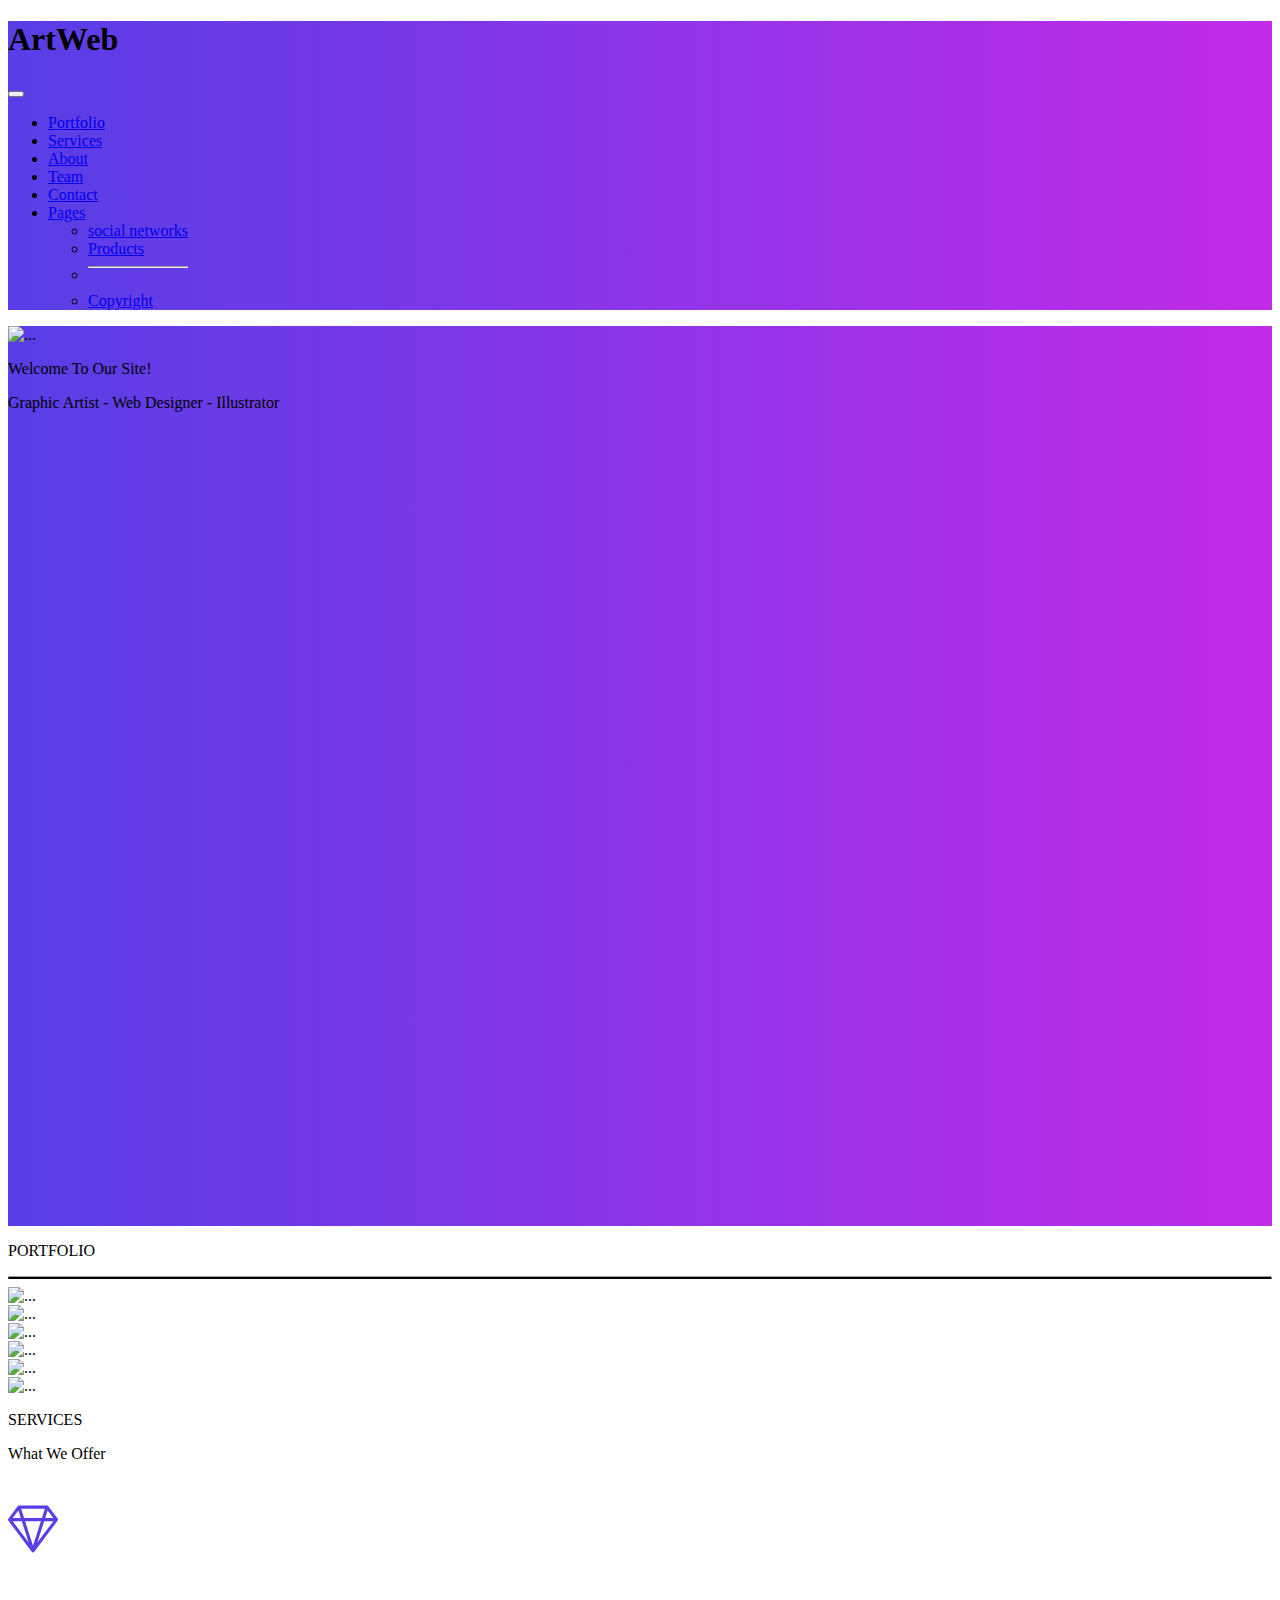
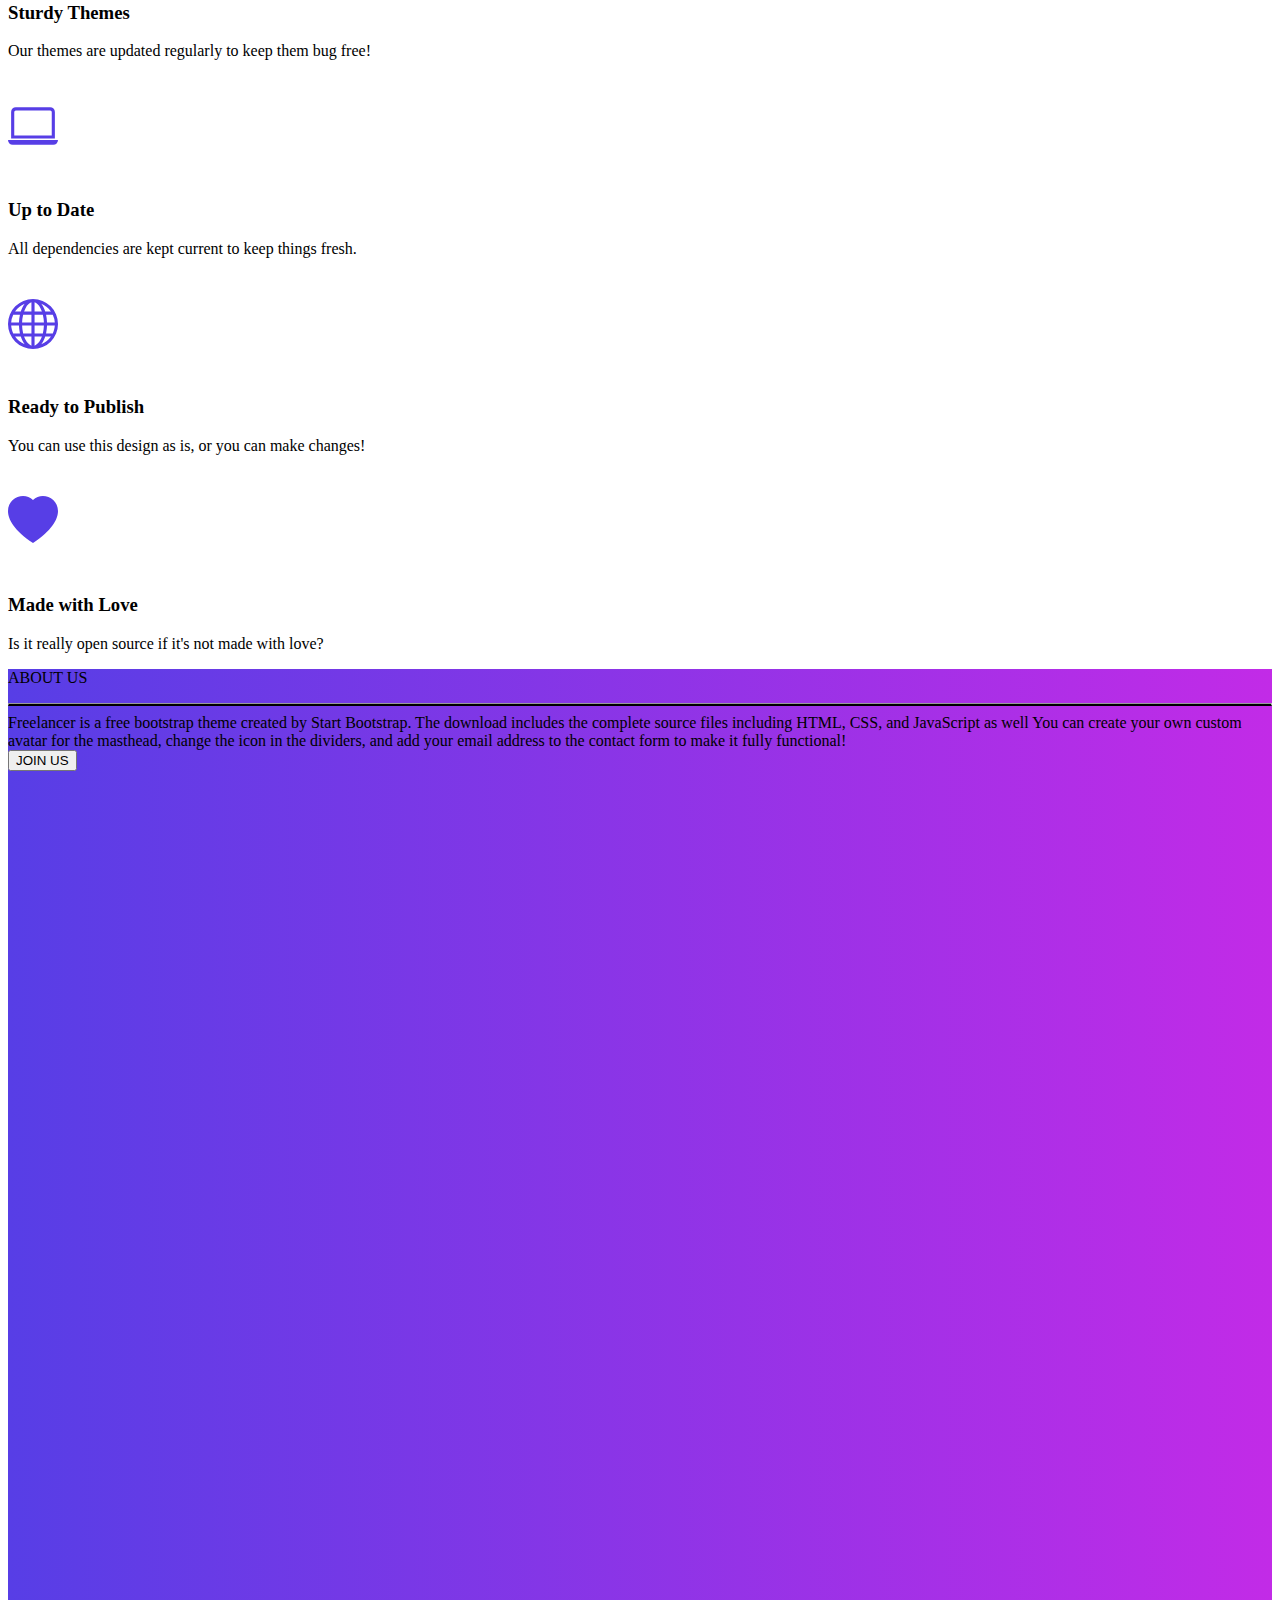
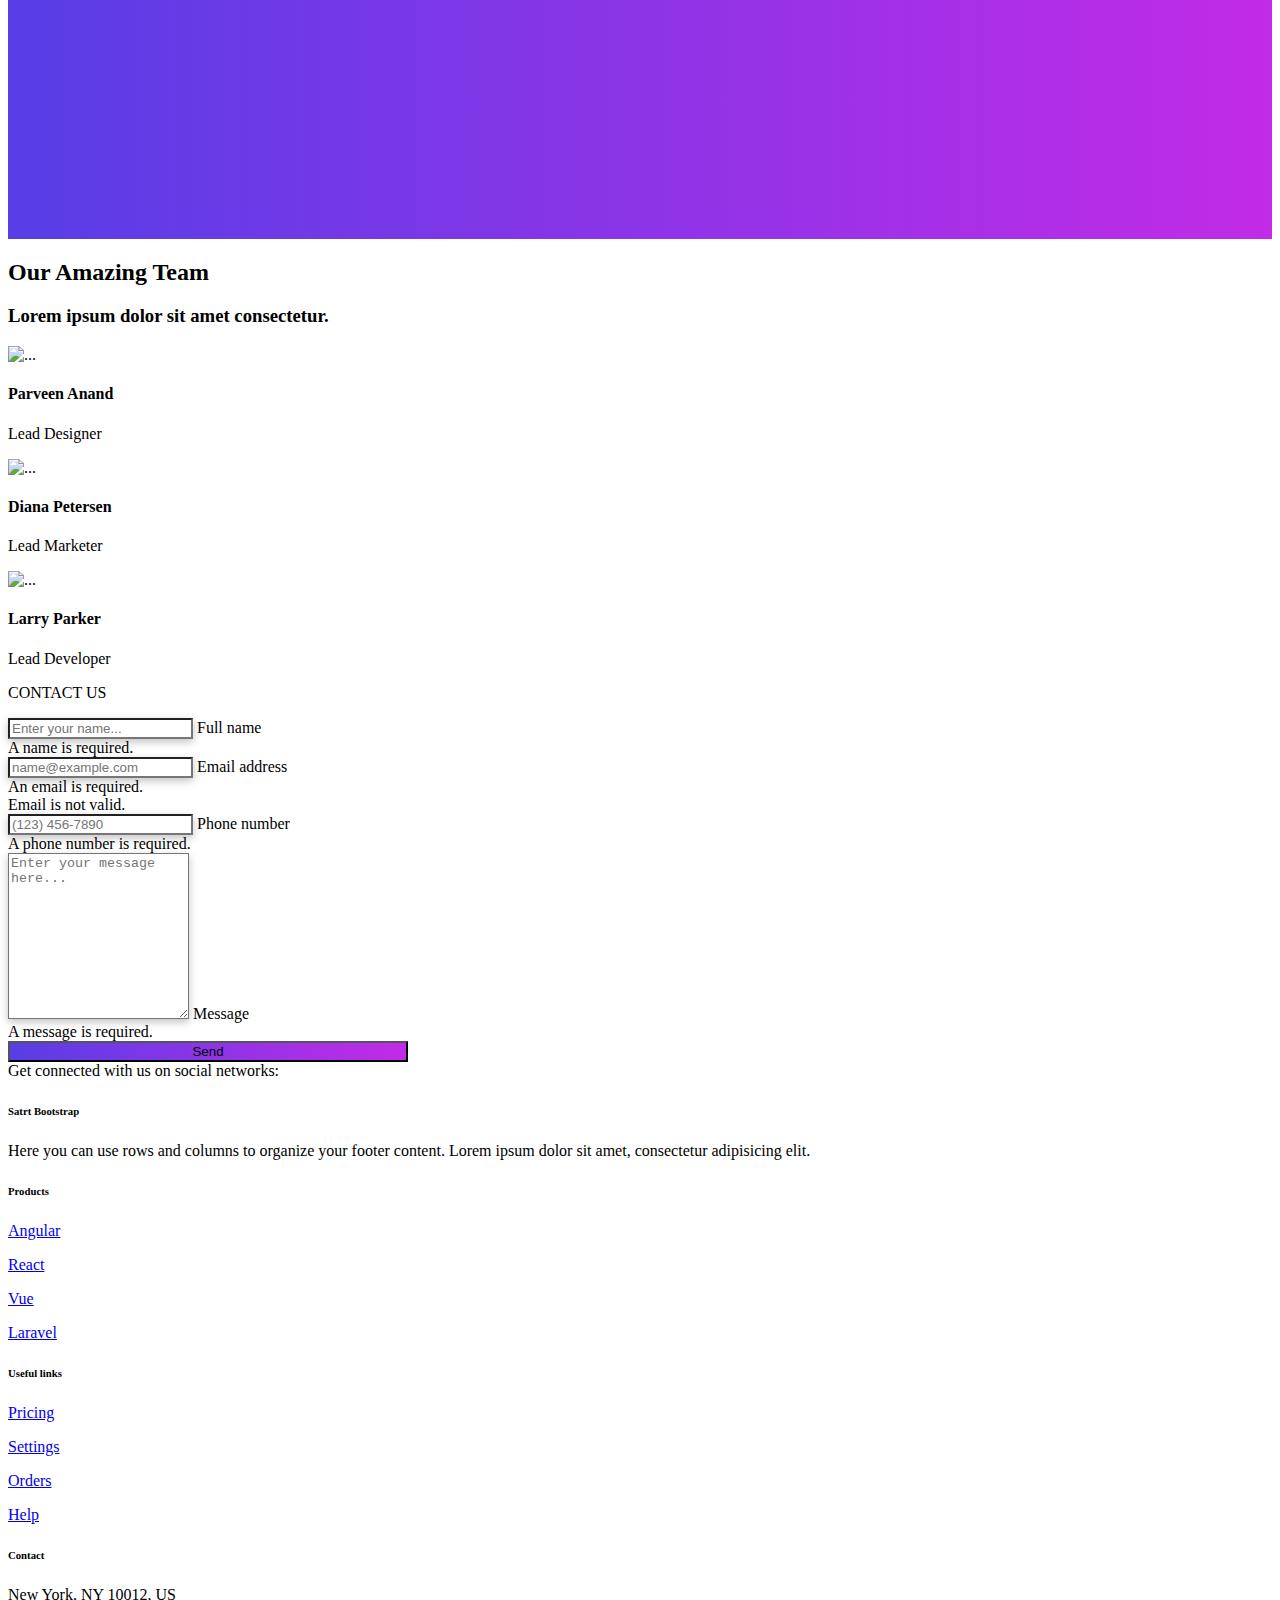
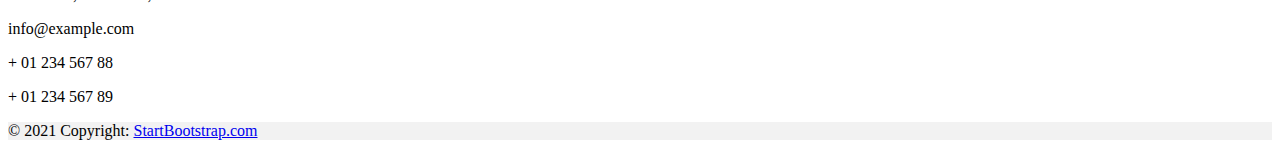
==== index.html @ dac5b1f1 "index.html" ====
<!DOCTYPE html>
<html lang="en">

<head>
    <meta charset="UTF-8">
    <meta http-equiv="X-UA-Compatible" content="IE=edge">
    <meta name="viewport" content="width=device-width, initial-scale=1.0">
    <title>ArtWeb</title>
    <link rel="icon" type="image/x-icon" href="icon.png">
    <link rel="stylesheet" href="final.css">
    <link rel="stylesheet" href="./fontawesome-free-6.2.1-web/fontawesome-free-6.2.1-web/css/all.min.css">
    <link href="https://cdn.jsdelivr.net/npm/bootstrap@5.3.0-alpha1/dist/css/bootstrap.min.css" rel="stylesheet"
        integrity="sha384-GLhlTQ8iRABdZLl6O3oVMWSktQOp6b7In1Zl3/Jr59b6EGGoI1aFkw7cmDA6j6gD" crossorigin="anonymous">
</head>

<body>
    <nav class="navbar navbar-expand-lg fixed-top ">
        <div class="container-fluid">
            <h1 class="nav- me-5 ps-5 text-white fs-4 fw-semibold fst-italic mt-2">ArtWeb</h1>

            <button class="navbar-toggler" type="button" data-bs-toggle="collapse"
                data-bs-target="#navbarSupportedContent" aria-controls="navbarSupportedContent" aria-expanded="false"
                aria-label="Toggle navigation">
                <span class="navbar-toggler-icon"></span>
            </button>

            <div class="collapse navbar-collapse " id="navbarSupportedContent">
                <ul class="navbar-nav me-auto mb-2 mx-5 mb-lg-0 position-absolute top-1 start-50 ">
                    <li class="nav-item">
                        <a class="nav-link text-white me-2  fs-5 fw-semibold " aria-current="page" href="#porto">Portfolio</a>
                    </li>
                    <li class="nav-item">
                        <a class="nav-link text-white me-2  fs-5 fw-semibold " href="#serv1">Services</a>
                    </li>
                    <li class="nav-item">
                        <a class="nav-link text-white me-2  fs-5 fw-semibold " href="#aboutt">About </a>
                    </li>
                    <li class="nav-item">
                        <a class="nav-link text-white me-2  fs-5 fw-semibold " href="#team">Team</a>
                    </li>
                    <li class="nav-item ">
                        <a class="nav-link text-white me-2  fs-5 fw-semibold " href="#contact">Contact</a>
                    </li>
                    <li class="nav-item dropdown">
                        <a class="nav-link dropdown-toggle text-white  me-2 fs-5" href="#pages" role="button"
                            data-bs-toggle="dropdown" aria-expanded="false">
                            Pages
                        </a>
                        <ul class="dropdown-menu" style="width:100px ;">
                            <li><a class="dropdown-item" href="#pages">social networks</a></li>
                            <li><a class="dropdown-item" href="#pages">Products</a></li>
                            <li>
                                <hr class="dropdown-divider">
                            </li>
                            <li><a class="dropdown-item" href="#pages">Copyright</a></li>
                        </ul>
                    </li>
                </ul>
            </div>
        </div>
    </nav>

    <div class="container mb-5">
        <div class="row">
            <div class="text-center ">
                <img src="./avataaars.svg" style="width:300px;" class="col-sm-5 mt-5 pt-5" alt="...">
                <p class="p mt-3 fs-3 text text-white fst-italic fw-light">Welcome To Our Site!</p>
                <p class="p mt-3 fs-3 text text-white">Graphic Artist - Web Designer - Illustrator </p>

            </div>
        </div>
    </div>


    <div class="container2 mb-5 " id="porto">
        <div class="row mb-5 " style="width:100% ;">
            <div class="text-center">
                <p class="p mt-5 fs-1 fw-bolder pt-5">PORTFOLIO</p>
                <hr class="title w-25 mx-auto" />
            </div>

            <div class="row row-cols-1 row-cols-md-3 g-4 ms-2">
                <div class="col">
                    <div class="card">
                        <img src="11.jpeg" class="card-img-top" alt="...">

                    </div>
                </div>
                <div class="col">
                    <div class="card">
                        <img src="22.jpeg" class="card-img-top" alt="...">

                    </div>
                </div>
                <div class="col">
                    <div class="card">
                        <img src="33.jpeg" class="card-img-top" alt="...">

                    </div>
                </div>
            </div>

            <div class="row row-cols-1 row-cols-md-3 g-4 ms-2 mb-5">
                <div class="col">
                    <div class="card">
                        <img src="44.webp" class="card-img-top" alt="...">

                    </div>
                </div>
                <div class="col">
                    <div class="card">
                        <img src="55.jpeg" class="card-img-top" alt="...">

                    </div>
                </div>
                <div class="col ">
                    <div class="card">
                        <img src="66.webp" class="card-img-top" alt="...">

                    </div>
                </div>
            </div>
        </div>
    </div>

    <div class="container2 mt-5 mb-5" id="serv1">
        <div class="row mt-5" style="width:100% ;">
            <div class="text-center mt-5">
                <p class="p mt-5 fs-4 text-secondary fw-semibold fst-italic" aria-current="page">
                    SERVICES</p>
                <p class="p mt- fs-1 mb-5 text text-black fw-bolder">What We Offer</p>
                <!-- <hr class="title w-25 mx-auto" /> -->
            </div>

            <section class="page-section " id="services">
                <div class="container2 px-4 px-lg-5 mb-5">

                    <div class="row gx-4 gx-lg-5 mt-2">

                        <div class="col-lg-3 bodyCard col-md-6 text-center">
                            <div class="mt-5">
                                <svg xmlns="http://www.w3.org/2000/svg" width="50" height="100" fill="currentColor"
                                    class="bi bi-gem " viewBox="0 0 16 16">
                                    <path
                                        d="M3.1.7a.5.5 0 0 1 .4-.2h9a.5.5 0 0 1 .4.2l2.976 3.974c.149.185.156.45.01.644L8.4 15.3a.5.5 0 0 1-.8 0L.1 5.3a.5.5 0 0 1 0-.6l3-4zm11.386 3.785-1.806-2.41-.776 2.413 2.582-.003zm-3.633.004.961-2.989H4.186l.963 2.995 5.704-.006zM5.47 5.495 8 13.366l2.532-7.876-5.062.005zm-1.371-.999-.78-2.422-1.818 2.425 2.598-.003zM1.499 5.5l5.113 6.817-2.192-6.82L1.5 5.5zm7.889 6.817 5.123-6.83-2.928.002-2.195 6.828z" />
                                </svg>
                                <h3 class="h4 mb-2">Sturdy Themes</h3>
                                <p class="text-muted mb-0">Our themes are updated regularly to keep them bug free!</p>
                            </div>
                        </div>

                        <div class="col-lg-3 bodyCard col-md-6 text-center">
                            <div class="mt-5 mb-5">
                                <svg xmlns="http://www.w3.org/2000/svg" width="50" height="100" fill="currentColor"
                                    class="bi bi-laptop" viewBox="0 0 16 16">
                                    <path
                                        d="M13.5 3a.5.5 0 0 1 .5.5V11H2V3.5a.5.5 0 0 1 .5-.5h11zm-11-1A1.5 1.5 0 0 0 1 3.5V12h14V3.5A1.5 1.5 0 0 0 13.5 2h-11zM0 12.5h16a1.5 1.5 0 0 1-1.5 1.5h-13A1.5 1.5 0 0 1 0 12.5z" />
                                </svg>
                                <h3 class="h4 mb-2">Up to Date</h3>
                                <p class="text-muted mb-0">All dependencies are kept current to keep things fresh.</p>
                            </div>
                        </div>

                        <div class="col-lg-3 bodyCard col-md-6 text-center">
                            <div class="mt-5">
                                <svg xmlns="http://www.w3.org/2000/svg" width="50" height="100" fill="currentColor"
                                    class="bi bi-globe" viewBox="0 0 16 16">
                                    <path
                                        d="M0 8a8 8 0 1 1 16 0A8 8 0 0 1 0 8zm7.5-6.923c-.67.204-1.335.82-1.887 1.855A7.97 7.97 0 0 0 5.145 4H7.5V1.077zM4.09 4a9.267 9.267 0 0 1 .64-1.539 6.7 6.7 0 0 1 .597-.933A7.025 7.025 0 0 0 2.255 4H4.09zm-.582 3.5c.03-.877.138-1.718.312-2.5H1.674a6.958 6.958 0 0 0-.656 2.5h2.49zM4.847 5a12.5 12.5 0 0 0-.338 2.5H7.5V5H4.847zM8.5 5v2.5h2.99a12.495 12.495 0 0 0-.337-2.5H8.5zM4.51 8.5a12.5 12.5 0 0 0 .337 2.5H7.5V8.5H4.51zm3.99 0V11h2.653c.187-.765.306-1.608.338-2.5H8.5zM5.145 12c.138.386.295.744.468 1.068.552 1.035 1.218 1.65 1.887 1.855V12H5.145zm.182 2.472a6.696 6.696 0 0 1-.597-.933A9.268 9.268 0 0 1 4.09 12H2.255a7.024 7.024 0 0 0 3.072 2.472zM3.82 11a13.652 13.652 0 0 1-.312-2.5h-2.49c.062.89.291 1.733.656 2.5H3.82zm6.853 3.472A7.024 7.024 0 0 0 13.745 12H11.91a9.27 9.27 0 0 1-.64 1.539 6.688 6.688 0 0 1-.597.933zM8.5 12v2.923c.67-.204 1.335-.82 1.887-1.855.173-.324.33-.682.468-1.068H8.5zm3.68-1h2.146c.365-.767.594-1.61.656-2.5h-2.49a13.65 13.65 0 0 1-.312 2.5zm2.802-3.5a6.959 6.959 0 0 0-.656-2.5H12.18c.174.782.282 1.623.312 2.5h2.49zM11.27 2.461c.247.464.462.98.64 1.539h1.835a7.024 7.024 0 0 0-3.072-2.472c.218.284.418.598.597.933zM10.855 4a7.966 7.966 0 0 0-.468-1.068C9.835 1.897 9.17 1.282 8.5 1.077V4h2.355z" />
                                </svg>
                                <h3 class="h4 mb-2">Ready to Publish</h3>
                                <p class="text-muted mb-0">You can use this design as is, or you can make changes!</p>
                            </div>
                        </div>

                        <div class="col-lg-3 bodyCard col-md-6 text-center">
                            <div class="mt-5">
                                <svg xmlns="http://www.w3.org/2000/svg" width="50" height="100" fill="currentColor"
                                    class="bi bi-heart-fill " viewBox="0 0 16 16">
                                    <path fill-rule="evenodd"
                                        d="M8 1.314C12.438-3.248 23.534 4.735 8 15-7.534 4.736 3.562-3.248 8 1.314z" />
                                </svg>
                                <h3 class="h4 mb-2">Made with Love</h3>
                                <p class="text-muted mb-0">Is it really open source if it's not made with love?</p>
                            </div>
                        </div>
                    </div>
                </div>
            </section>
        </div>
    </div>


    <div class="container mt-5 mb-5" style="height:130vh ;" id="aboutt">
        <div class="row" style="width:100% ;">
            <div class="text-center mb-5">

                <p class="p mt-5 fs-1 text text-white fw-bolder pt-3">ABOUT US</p>
                <hr class="title w-25 mx-auto" />

                <label class="p mt-5 fs-4 text text-white text-center fw-bolder me-5" style="width:400px">Freelancer is a free
                    bootstrap theme created by Start Bootstrap. The download includes the complete source files
                    including HTML, CSS, and JavaScript as well </label>
                <label class="p mt-5 fs-4 text text-white fw-bolder ms-5" style="width:400px">You can create your own
                    custom avatar for the masthead, change the icon in the dividers, and add your email address to the
                    contact form to make it fully functional!</label>
            </div>

            <div class="text-center mt-5 mb-5">
                <button type="button" class="btn btn-outline-light btn-lg">JOIN US</button>
            </div>
        </div>
    </div>


    <section class="page-section  mb-5 mt-5 " id="team">
        <div class="container6 pt-4">
            <div class="text-center">
                <h2 class="section-heading text-uppercase pt-5">Our Amazing Team</h2>
                <h3 class="section-subheading text-muted">Lorem ipsum dolor sit amet consectetur.</h3>
            </div>
            <div class="row ms-5 mt-3 mb-4" style="width:1300px ;">

                <div class="col-lg-4 mt-5 ms-5">
                    <div class="team-member">
                        <img class=" rounded-circle" style="width:250px ; height:250px;" src="1.jpg" alt="..." />
                        <h4 class="h4 ms-5">Parveen Anand</h4>
                        <p class="text-muted ms-5">Lead Designer</p>
                        <a class="btn btn-dark btn-social  ms-5" href="#!" aria-label="Parveen Anand Twitter Profile"><i
                                class="fab fa-twitter"></i></a>
                        <a class="btn btn-dark btn-social  " href="#!" aria-label="Parveen Anand Facebook Profile"><i
                                class="fab fa-facebook-f"></i></a>
                        <a class="btn btn-dark btn-social " href="#!" aria-label="Parveen Anand LinkedIn Profile"><i
                                class="fab fa-linkedin-in"></i></a>
                    </div>
                </div>
                <div class="col-lg-4 mt-5 ">
                    <div class="team-member">
                        <img class=" rounded-circle" style="width:250px ; height:250px;" src="2.jpg" alt="..." />
                        <h4 class="h4 ms-5">Diana Petersen</h4>
                        <p class="text-muted ms-5">Lead Marketer</p>
                        <a class="btn btn-dark btn-social  ms-5" href="#!"
                            aria-label="Diana Petersen Twitter Profile"><i class="fab fa-twitter"></i></a>
                        <a class="btn btn-dark btn-social " href="#!" aria-label="Diana Petersen Facebook Profile"><i
                                class="fab fa-facebook-f"></i></a>
                        <a class="btn btn-dark btn-social " href="#!" aria-label="Diana Petersen LinkedIn Profile"><i
                                class="fab fa-linkedin-in"></i></a>
                    </div>
                </div>
                <div class="col-lg-4 mt-5  mb-5 " style="width:200px ;">
                    <div class="team-member">
                        <img class=" rounded-circle" style="width:250px ; height:250px;" src="3.jpg" alt="..." />
                        <h4 class="h4 ms-5" style="width:135px ;">Larry Parker</h4>
                        <p class="text-muted ms-5" style="width:135px ;">Lead Developer</p>
                        <a class="btn btn-dark btn-social ms-5" href="#!" aria-label="Larry Parker Twitter Profile"><i
                                class="fab fa-twitter"></i></a>
                        <a class="btn btn-dark btn-social" href="#!" aria-label="Larry Parker Facebook Profile"><i
                                class="fab fa-facebook-f"></i></a>
                        <a class="btn btn-dark btn-social" href="#!" aria-label="Larry Parker LinkedIn Profile"><i
                                class="fab fa-linkedin-in"></i></a>
                    </div>
                </div>
            </div>
        </div>
    </section>

    <div class="container4 mt-3 mb-5 bg-white" id="contact">
        <div class="row mt-5 " style="width:100% ;">
            <div class="text-center mb-5 mt-5">

                <p class="p mt-5 fs-1 text fw-bolder text-black ">CONTACT US</p>
                <!-- <p class="p fs-1 text fw-bolder text-black ">________________</p> -->

                <section class="page-section" id="contact">
                    <div class="container4 ">
                        <div class="row justify-content-center">
                            <div class="col-lg-8 col-xl-7 ms-4">
                                <form id="contactForm" data-sb-form-api-token="API_TOKEN">

                                    <!-- Name input-->
                                    <div class="form-floating mb-3">
                                        <input class="form-control" id="name" type="text"
                                            placeholder="Enter your name..." data-sb-validations="required" />
                                        <label for="name">Full name</label>
                                        <div class="invalid-feedback" data-sb-feedback="name:required">A name is
                                            required.</div>
                                    </div>

                                    <!-- Email address input-->
                                    <div class="form-floating mb-3">
                                        <input class="form-control" id="email" type="email"
                                            placeholder="name@example.com" data-sb-validations="required,email" />
                                        <label for="email">Email address</label>
                                        <div class="invalid-feedback" data-sb-feedback="email:required">An email is
                                            required.</div>
                                        <div class="invalid-feedback" data-sb-feedback="email:email">Email is not valid.
                                        </div>
                                    </div>

                                    <!-- Phone number input-->
                                    <div class="form-floating mb-3">
                                        <input class="form-control" id="phone" type="tel" placeholder="(123) 456-7890"
                                            data-sb-validations="required" />
                                        <label for="phone">Phone number</label>
                                        <div class="invalid-feedback" data-sb-feedback="phone:required">A phone number
                                            is required.</div>
                                    </div>

                                    <!-- Message input-->
                                    <div class="form-floating mb-3">
                                        <textarea class="form-control" id="message" type="text"
                                            placeholder="Enter your message here..." style="height: 10rem"
                                            data-sb-validations="required"></textarea>
                                        <label for="message">Message</label>
                                        <div class="invalid-feedback" data-sb-feedback="message:required">A message is
                                            required.</div>
                                    </div>

                                    <!-- Submit Button-->
                                    <button class="btn btn-primary btn-xl disabled fs-5" id="submitButton"
                                        type="submit"> Send </button>
                                </form>
                            </div>
                        </div>
                    </div>
                </section>
            </div>
        </div>
    </div>


    <footer class="text-center text-lg-start bg-dark text-white mt-5" id="pages">
        <section class="d-flex justify-content-center justify-content-lg-between p-4 border-bottom">
            <div class="me-5 d-none d-lg-block">
                <span>Get connected with us on social networks:</span>
            </div>

            <div>
                <a href="" class="me-4 text-reset">
                    <i class="fab fa-facebook-f"></i>
                </a>
                <a href="" class="me-4 text-reset">
                    <i class="fab fa-twitter"></i>
                </a>
                <a href="" class="me-4 text-reset">
                    <i class="fab fa-google"></i>
                </a>
                <a href="" class="me-4 text-reset">
                    <i class="fab fa-instagram"></i>
                </a>
                <a href="" class="me-4 text-reset">
                    <i class="fab fa-linkedin"></i>
                </a>
                <a href="" class="me-4 text-reset">
                    <i class="fab fa-github"></i>
                </a>
            </div>
        </section>
    

        <section class="">
            <div class="container7 text-center text-md-start ">
                <div class="row mt-3">
                    <div class="col-md-3 col-lg-4 col-xl-3 mx-auto mb-4">
                        <h6 class="text-uppercase fw-bold mb-4">
                            <i class="fas fa-gem me-3"></i>Satrt Bootstrap
                        </h6>
                        <p>
                            Here you can use rows and columns to organize your footer content. Lorem ipsum
                            dolor sit amet, consectetur adipisicing elit.
                        </p>
                    </div>

                    <div class="col-md-2 col-lg-2 col-xl-2 mx-auto mb-4">
                        <h6 class="text-uppercase fw-bold mb-4">
                            Products
                        </h6>
                        <p>
                            <a href="#!" class="text-reset">Angular</a>
                        </p>
                        <p>
                            <a href="#!" class="text-reset">React</a>
                        </p>
                        <p>
                            <a href="#!" class="text-reset">Vue</a>
                        </p>
                        <p>
                            <a href="#!" class="text-reset">Laravel</a>
                        </p>
                    </div>

                    <div class="col-md-3 col-lg-2 col-xl-2 mx-auto mb-4">
                        <h6 class="text-uppercase fw-bold mb-4">
                            Useful links
                        </h6>
                        <p>
                            <a href="#!" class="text-reset">Pricing</a>
                        </p>
                        <p>
                            <a href="#!" class="text-reset">Settings</a>
                        </p>
                        <p>
                            <a href="#!" class="text-reset">Orders</a>
                        </p>
                        <p>
                            <a href="#!" class="text-reset">Help</a>
                        </p>
                    </div>

                    <div class="col-md-4 col-lg-3 col-xl-3 mx-auto mb-md-0 mb-4">
                        <h6 class="text-uppercase fw-bold mb-4">Contact</h6>
                        <p><i class="fas fa-home me-3"></i> New York, NY 10012, US</p>
                        <p>
                            <i class="fas fa-envelope me-3"></i>
                            info@example.com
                        </p>
                        <p><i class="fas fa-phone me-3"></i> + 01 234 567 88</p>
                        <p><i class="fas fa-print me-3"></i> + 01 234 567 89</p>
                    </div>
                </div>
            </div>
        </section>


        <div class="text-center p-4" style="background-color: rgba(0, 0, 0, 0.05);">
            © 2021 Copyright:
            <a class="text-reset fw-bold" href="https://mdbootstrap.com/">StartBootstrap.com</a>
        </div>

    </footer>



    <script src="https://cdn.jsdelivr.net/npm/bootstrap@5.3.0-alpha1/dist/js/bootstrap.bundle.min.js"
        integrity="sha384-w76AqPfDkMBDXo30jS1Sgez6pr3x5MlQ1ZAGC+nuZB+EYdgRZgiwxhTBTkF7CXvN"
        crossorigin="anonymous"></script>
</body>

</html>
---- final.css ----
:root {
    --background-blue: rgb(87, 62, 230);
    --background-purple: rgb(194, 43, 231);
    --background-white: white;
    --border-radius: 50px;
}

.navbar {
    background: linear-gradient(90deg, var(--background-blue), var(--background-purple)) !important;
}

.nav-link:hover {
    border-radius: 15px;
    background-color: rgba(207, 205, 205, 0.301);
}

.title{
    border-bottom: black 2px solid ;
}
.bodyCard:hover{
    background-color: rgba(169, 169, 169, 0.192);
    border-radius: 30px;
    box-shadow: rgba(0, 0, 0, 0.24) 0px 3px 8px;
    cursor: pointer;
    scale: 1.05;
    transition-duration: 0.3s;


}
.container {
    background: linear-gradient(90deg, var(--background-blue), var(--background-purple)) !important;
    width: 100% !important;
    height: 100vh;
    background-size: 100%;
    max-width: 2400px !important;
}

.card-img-top:hover {
    opacity: 0.7;
    transition: 0.5s;
    cursor: pointer;
}

.container4 {
    background-color: white !important;
}

input,
textarea {
    box-shadow: rgba(0, 0, 0, 0.24) 0px 3px 8px;
}

form button {
    width: 400px;
    background: linear-gradient(90deg, var(--background-blue), var(--background-purple));
    cursor: pointer !important;
}

.bi {
    color: rgb(87, 62, 230);

}

.container6 {
    width: 100%;
}

.containerF {

    background-color: rgb(124, 121, 121);
    color: white;
    width: 1349px;
}

.container7 .row {
    width: 100%;
}
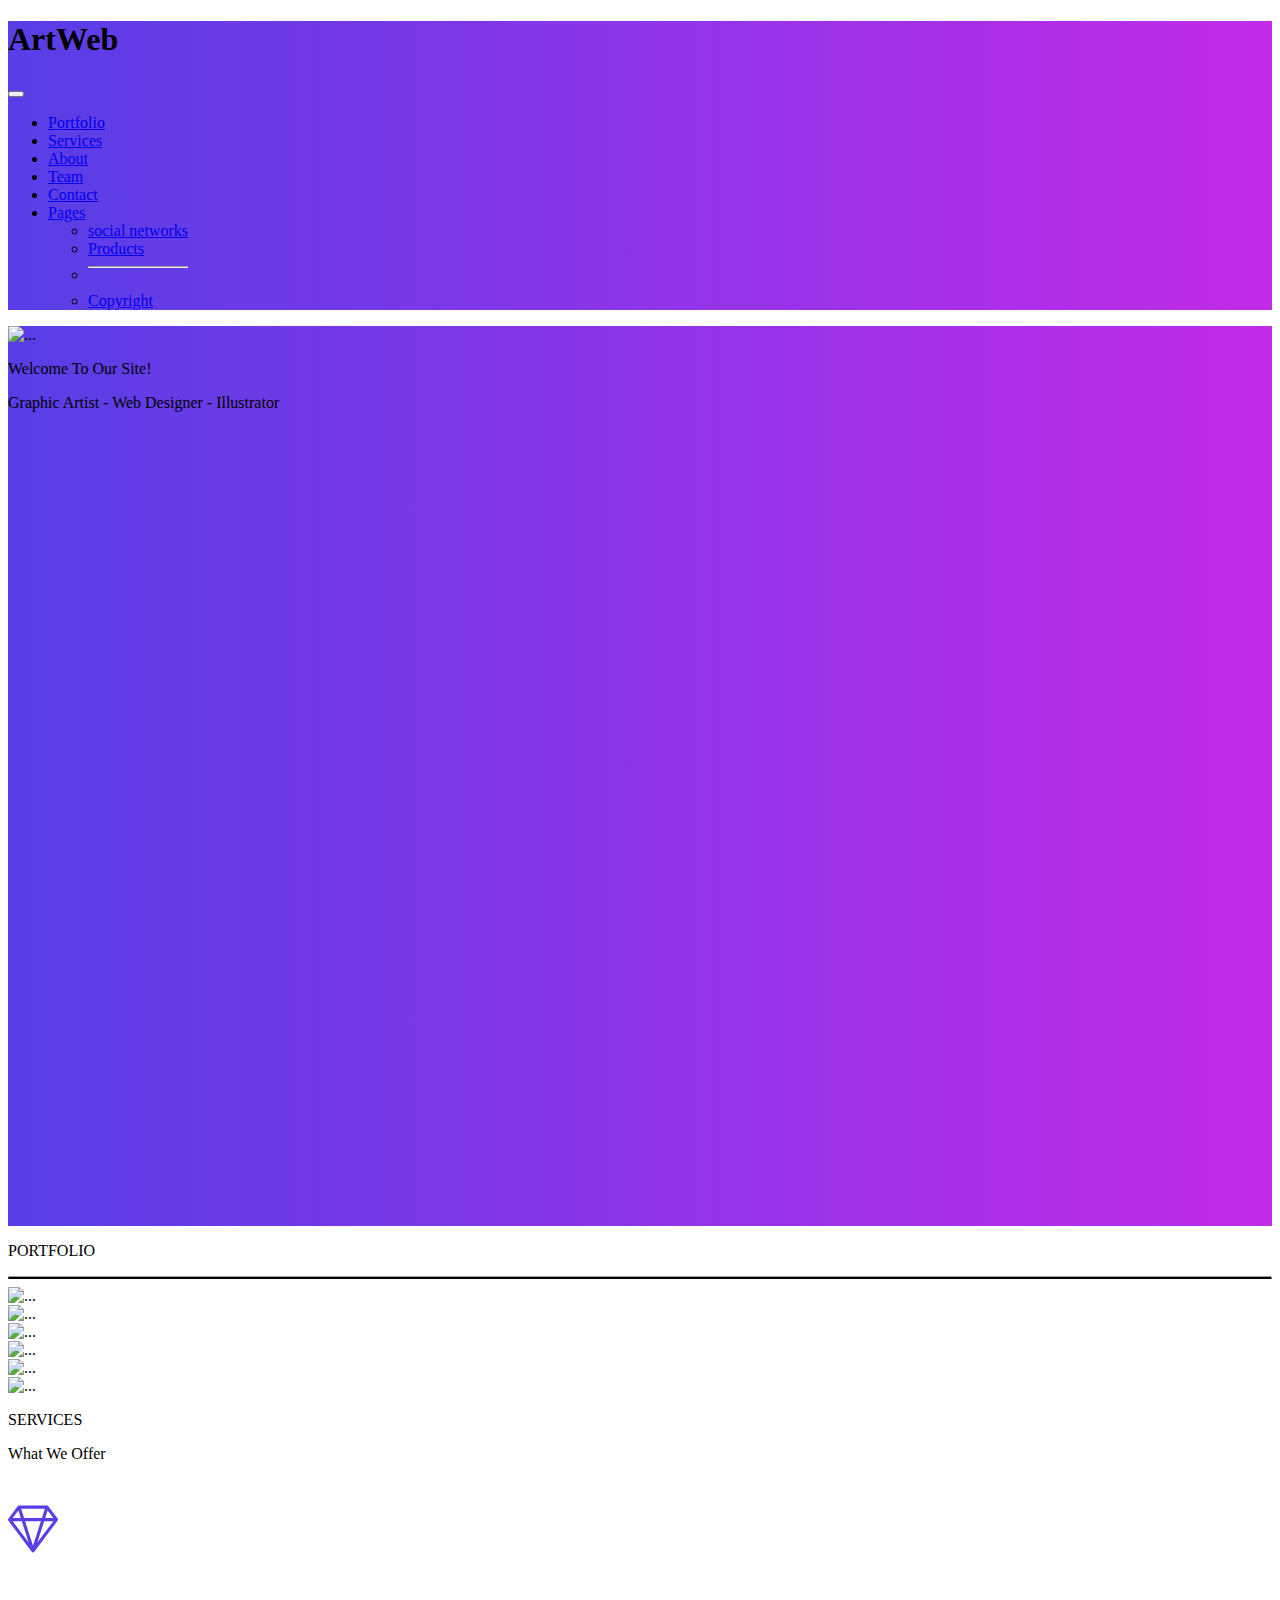
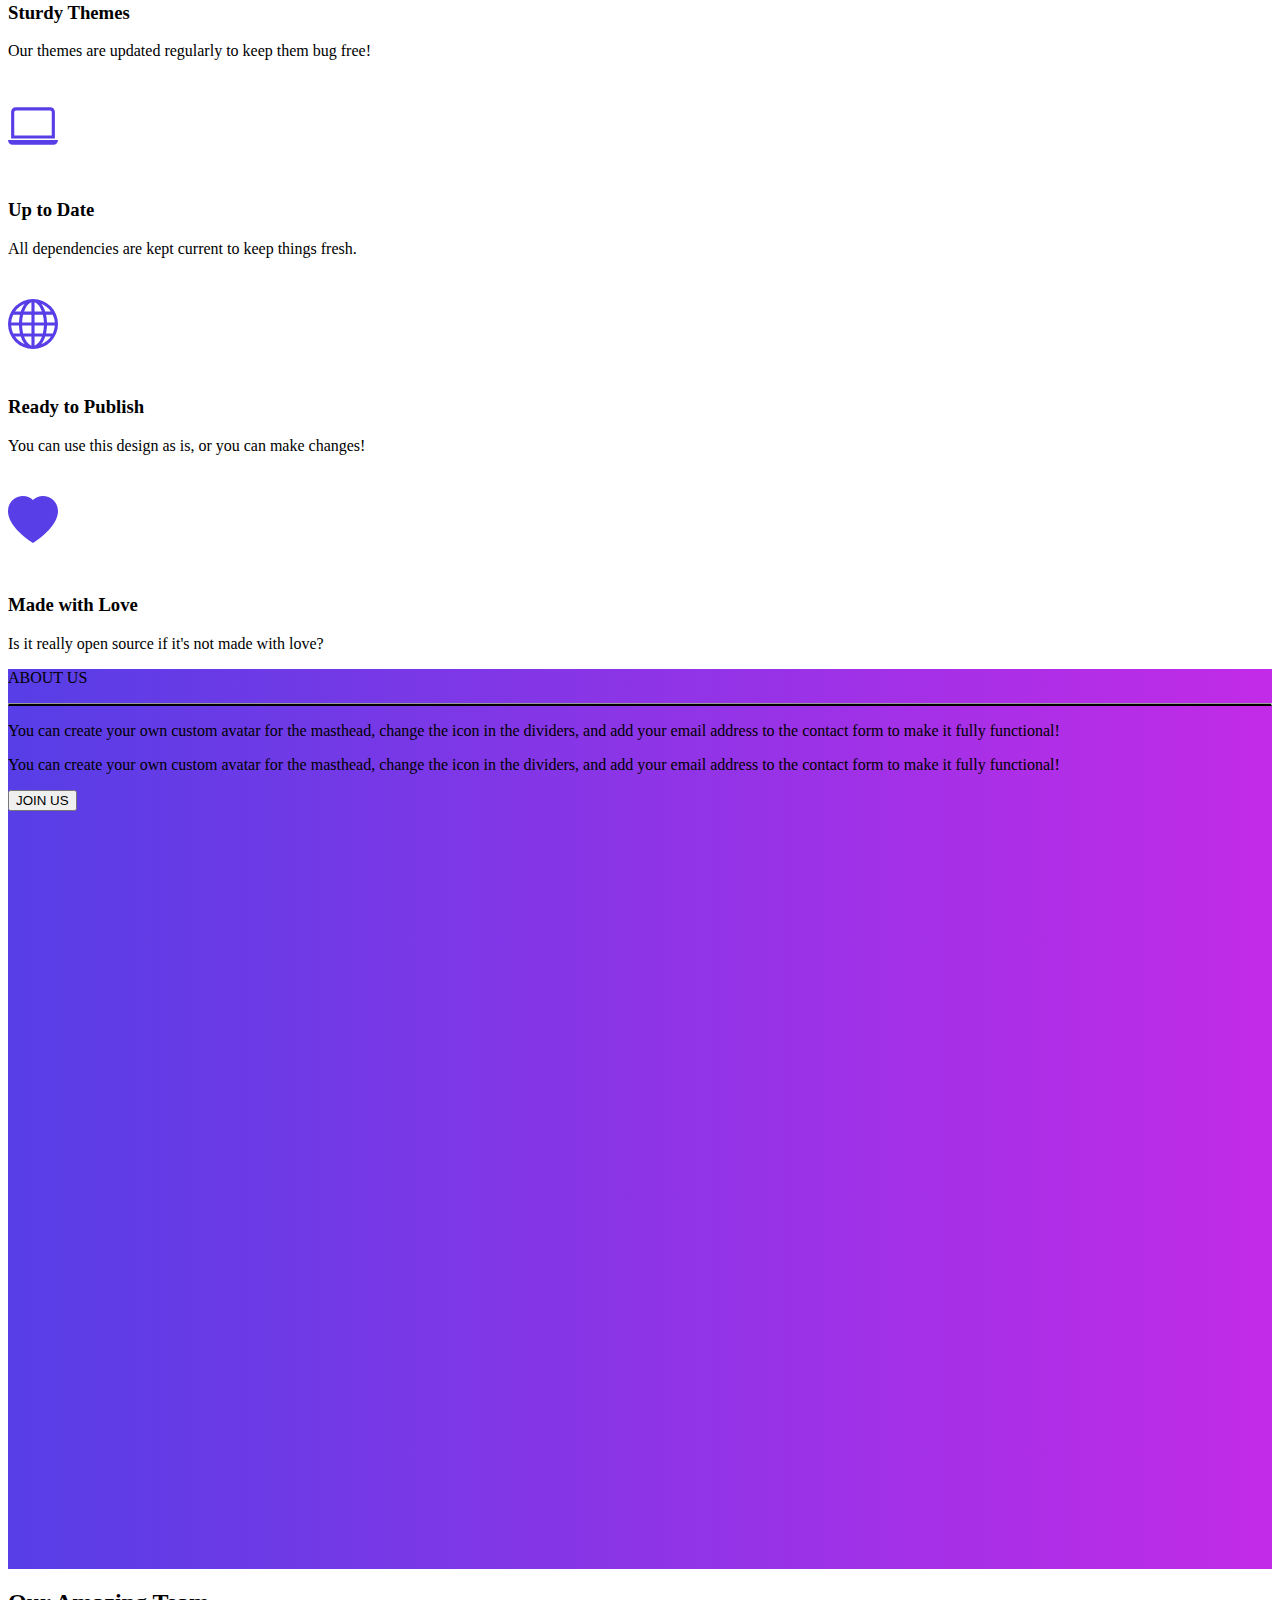
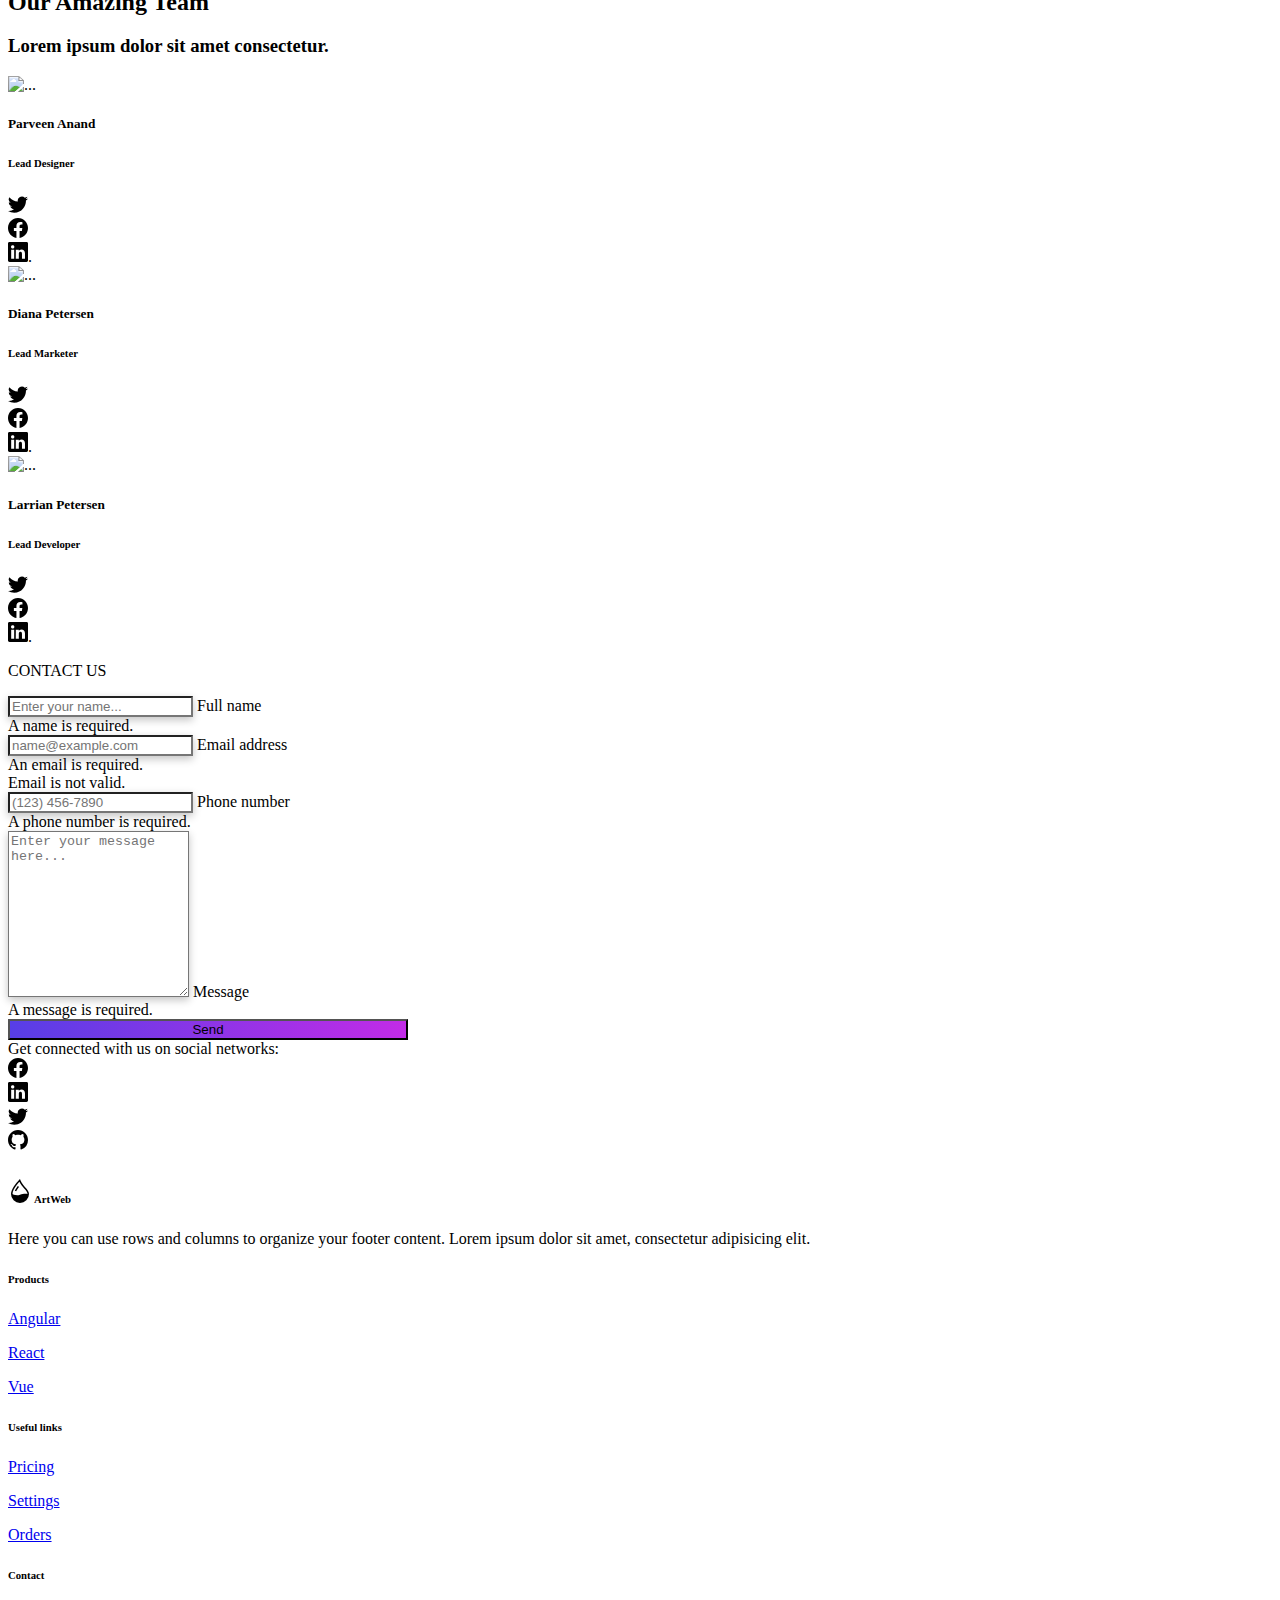
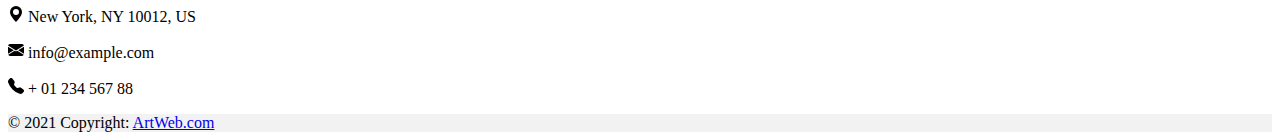
==== commit 2b88abf9: "Update index.html" ====
--- a/index.html
+++ b/index.html
@@ -27,7 +27,8 @@
             <div class="collapse navbar-collapse " id="navbarSupportedContent">
                 <ul class="navbar-nav me-auto mb-2 mx-5 mb-lg-0 position-absolute top-1 start-50 ">
                     <li class="nav-item">
-                        <a class="nav-link text-white me-2  fs-5 fw-semibold " aria-current="page" href="#porto">Portfolio</a>
+                        <a class="nav-link text-white me-2  fs-5 fw-semibold " aria-current="page"
+                            href="#porto">Portfolio</a>
                     </li>
                     <li class="nav-item">
                         <a class="nav-link text-white me-2  fs-5 fw-semibold " href="#serv1">Services</a>
@@ -60,7 +61,7 @@
         </div>
     </nav>
 
-    <div class="container mb-5">
+    <div class="container mb-5" style="height: 100vh;">
         <div class="row">
             <div class="text-center ">
                 <img src="./avataaars.svg" style="width:300px;" class="col-sm-5 mt-5 pt-5" alt="...">
@@ -138,7 +139,7 @@
                     <div class="row gx-4 gx-lg-5 mt-2">
 
                         <div class="col-lg-3 bodyCard col-md-6 text-center">
-                            <div class="mt-5">
+                            <div class="mt-5 mb-5">
                                 <svg xmlns="http://www.w3.org/2000/svg" width="50" height="100" fill="currentColor"
                                     class="bi bi-gem " viewBox="0 0 16 16">
                                     <path
@@ -162,7 +163,7 @@
                         </div>
 
                         <div class="col-lg-3 bodyCard col-md-6 text-center">
-                            <div class="mt-5">
+                            <div class="mt-5 mb-5">
                                 <svg xmlns="http://www.w3.org/2000/svg" width="50" height="100" fill="currentColor"
                                     class="bi bi-globe" viewBox="0 0 16 16">
                                     <path
@@ -174,7 +175,7 @@
                         </div>
 
                         <div class="col-lg-3 bodyCard col-md-6 text-center">
-                            <div class="mt-5">
+                            <div class="mt-5 mb-5">
                                 <svg xmlns="http://www.w3.org/2000/svg" width="50" height="100" fill="currentColor"
                                     class="bi bi-heart-fill " viewBox="0 0 16 16">
                                     <path fill-rule="evenodd"
@@ -190,82 +191,160 @@
         </div>
     </div>
 
-
-    <div class="container mt-5 mb-5" style="height:130vh ;" id="aboutt">
-        <div class="row" style="width:100% ;">
+    <div class="container mt-5 p-5" id="aboutt">
+        <p class="p fs-1 text text-white fw-bolder pt-5 text-center">ABOUT US</p>
+        <hr class="title w-25 mb-5 mx-auto" />
+
+        <div class="row mx-auto m-5 pt-3">
+            <div class="col-sm-6 mb-3 mb-sm-0 aboutCard">
+                <div class="card">
+                    <div class="card-body">
+                        <p class="card-text fs-4 text-center p-3">You can create your own
+                            custom avatar for the masthead, change the icon in the dividers, and add your email
+                            address to the contact form to make it fully functional!</p>
+                    </div>
+                </div>
+            </div>
+            <div class="col-sm-6 aboutCard">
+                <div class="card">
+                    <div class="card-body aboutt">
+                        <p class="card-text fs-4 text-center p-3">You can create your own
+                            custom avatar for the masthead, change the icon in the dividers, and add your email
+                            address to the contact form to make it fully functional!</p>
+                    </div>
+                </div>
+            </div>
+        </div>
+        <div class="text-center mt-5 mb-5">
+            <button type="button" class="btn btn-outline-light btn-lg mb-5">JOIN US</button>
+        </div>
+
+    </div>
+
+
+    <section class="page-section p-4 mb-5 mt-5" id="team">
+        <div class="container6 pt-4">
             <div class="text-center mb-5">
-
-                <p class="p mt-5 fs-1 text text-white fw-bolder pt-3">ABOUT US</p>
-                <hr class="title w-25 mx-auto" />
-
-                <label class="p mt-5 fs-4 text text-white text-center fw-bolder me-5" style="width:400px">Freelancer is a free
-                    bootstrap theme created by Start Bootstrap. The download includes the complete source files
-                    including HTML, CSS, and JavaScript as well </label>
-                <label class="p mt-5 fs-4 text text-white fw-bolder ms-5" style="width:400px">You can create your own
-                    custom avatar for the masthead, change the icon in the dividers, and add your email address to the
-                    contact form to make it fully functional!</label>
-            </div>
-
-            <div class="text-center mt-5 mb-5">
-                <button type="button" class="btn btn-outline-light btn-lg">JOIN US</button>
-            </div>
-        </div>
-    </div>
-
-
-    <section class="page-section  mb-5 mt-5 " id="team">
-        <div class="container6 pt-4">
-            <div class="text-center">
                 <h2 class="section-heading text-uppercase pt-5">Our Amazing Team</h2>
                 <h3 class="section-subheading text-muted">Lorem ipsum dolor sit amet consectetur.</h3>
             </div>
-            <div class="row ms-5 mt-3 mb-4" style="width:1300px ;">
-
-                <div class="col-lg-4 mt-5 ms-5">
-                    <div class="team-member">
-                        <img class=" rounded-circle" style="width:250px ; height:250px;" src="1.jpg" alt="..." />
-                        <h4 class="h4 ms-5">Parveen Anand</h4>
-                        <p class="text-muted ms-5">Lead Designer</p>
-                        <a class="btn btn-dark btn-social  ms-5" href="#!" aria-label="Parveen Anand Twitter Profile"><i
-                                class="fab fa-twitter"></i></a>
-                        <a class="btn btn-dark btn-social  " href="#!" aria-label="Parveen Anand Facebook Profile"><i
-                                class="fab fa-facebook-f"></i></a>
-                        <a class="btn btn-dark btn-social " href="#!" aria-label="Parveen Anand LinkedIn Profile"><i
-                                class="fab fa-linkedin-in"></i></a>
-                    </div>
-                </div>
-                <div class="col-lg-4 mt-5 ">
-                    <div class="team-member">
-                        <img class=" rounded-circle" style="width:250px ; height:250px;" src="2.jpg" alt="..." />
-                        <h4 class="h4 ms-5">Diana Petersen</h4>
-                        <p class="text-muted ms-5">Lead Marketer</p>
-                        <a class="btn btn-dark btn-social  ms-5" href="#!"
-                            aria-label="Diana Petersen Twitter Profile"><i class="fab fa-twitter"></i></a>
-                        <a class="btn btn-dark btn-social " href="#!" aria-label="Diana Petersen Facebook Profile"><i
-                                class="fab fa-facebook-f"></i></a>
-                        <a class="btn btn-dark btn-social " href="#!" aria-label="Diana Petersen LinkedIn Profile"><i
-                                class="fab fa-linkedin-in"></i></a>
-                    </div>
-                </div>
-                <div class="col-lg-4 mt-5  mb-5 " style="width:200px ;">
-                    <div class="team-member">
-                        <img class=" rounded-circle" style="width:250px ; height:250px;" src="3.jpg" alt="..." />
-                        <h4 class="h4 ms-5" style="width:135px ;">Larry Parker</h4>
-                        <p class="text-muted ms-5" style="width:135px ;">Lead Developer</p>
-                        <a class="btn btn-dark btn-social ms-5" href="#!" aria-label="Larry Parker Twitter Profile"><i
-                                class="fab fa-twitter"></i></a>
-                        <a class="btn btn-dark btn-social" href="#!" aria-label="Larry Parker Facebook Profile"><i
-                                class="fab fa-facebook-f"></i></a>
-                        <a class="btn btn-dark btn-social" href="#!" aria-label="Larry Parker LinkedIn Profile"><i
-                                class="fab fa-linkedin-in"></i></a>
-                    </div>
-                </div>
+
+
+            <div class="d-flex align-items-center mx-auto justify-content-evenly">
+
+                <div class="d-flex flex-column mb-3">
+                    <div class="p-2">
+                        <img src="1.jpg" class="img-thumbnail team rounded-circle" style="width: 250px;" alt="...">
+                    </div>
+                    <div class="p-2">
+                        <h5 class="text-center">Parveen Anand</h5>
+                    </div>
+                    <div class="">
+                        <h6 class="text-center">Lead Designer</h6>
+                    </div>
+                    <div class="d-flex flex-row mb-3 justify-content-center">
+                        <div class="p-1">
+                            <svg xmlns="http://www.w3.org/2000/svg" width="20" height="20" fill="black"
+                                class="bi bi-twitter" viewBox="0 0 16 16">
+                                <path
+                                    d="M5.026 15c6.038 0 9.341-5.003 9.341-9.334 0-.14 0-.282-.006-.422A6.685 6.685 0 0 0 16 3.542a6.658 6.658 0 0 1-1.889.518 3.301 3.301 0 0 0 1.447-1.817 6.533 6.533 0 0 1-2.087.793A3.286 3.286 0 0 0 7.875 6.03a9.325 9.325 0 0 1-6.767-3.429 3.289 3.289 0 0 0 1.018 4.382A3.323 3.323 0 0 1 .64 6.575v.045a3.288 3.288 0 0 0 2.632 3.218 3.203 3.203 0 0 1-.865.115 3.23 3.23 0 0 1-.614-.057 3.283 3.283 0 0 0 3.067 2.277A6.588 6.588 0 0 1 .78 13.58a6.32 6.32 0 0 1-.78-.045A9.344 9.344 0 0 0 5.026 15z" />
+                            </svg>
+                        </div>
+                        <div class="p-1">
+                            <svg xmlns="http://www.w3.org/2000/svg" width="20" height="20" fill="black"
+                                class="bi bi-facebook" viewBox="0 0 16 16">
+                                <path
+                                    d="M16 8.049c0-4.446-3.582-8.05-8-8.05C3.58 0-.002 3.603-.002 8.05c0 4.017 2.926 7.347 6.75 7.951v-5.625h-2.03V8.05H6.75V6.275c0-2.017 1.195-3.131 3.022-3.131.876 0 1.791.157 1.791.157v1.98h-1.009c-.993 0-1.303.621-1.303 1.258v1.51h2.218l-.354 2.326H9.25V16c3.824-.604 6.75-3.934 6.75-7.951z" />
+                            </svg>
+                        </div>
+                        <div class="p-1">
+                            <svg xmlns="http://www.w3.org/2000/svg" width="20" height="20" fill="black"
+                                class="bi bi-linkedin" viewBox="0 0 16 16">
+                                <path
+                                    d="M0 1.146C0 .513.526 0 1.175 0h13.65C15.474 0 16 .513 16 1.146v13.708c0 .633-.526 1.146-1.175 1.146H1.175C.526 16 0 15.487 0 14.854V1.146zm4.943 12.248V6.169H2.542v7.225h2.401zm-1.2-8.212c.837 0 1.358-.554 1.358-1.248-.015-.709-.52-1.248-1.342-1.248-.822 0-1.359.54-1.359 1.248 0 .694.521 1.248 1.327 1.248h.016zm4.908 8.212V9.359c0-.216.016-.432.08-.586.173-.431.568-.878 1.232-.878.869 0 1.216.662 1.216 1.634v3.865h2.401V9.25c0-2.22-1.184-3.252-2.764-3.252-1.274 0-1.845.7-2.165 1.193v.025h-.016a5.54 5.54 0 0 1 .016-.025V6.169h-2.4c.03.678 0 7.225 0 7.225h2.4z" />
+                            </svg>.
+                        </div>
+                    </div>
+                </div>
+
+                <div class="d-flex flex-column mb-3">
+                    <div class="p-2">
+                        <img src="2.jpg" class="img-thumbnail team rounded-circle" style="width: 250px;" alt="...">
+                    </div>
+                    <div class="p-2">
+                        <h5 class="text-center">Diana Petersen</h5>
+                    </div>
+                    <div class="">
+                        <h6 class="text-center">Lead Marketer</h6>
+                    </div>
+                    <div class="d-flex flex-row mb-3 justify-content-center">
+                        <div class="p-1">
+                            <svg xmlns="http://www.w3.org/2000/svg" width="20" height="20" fill="black"
+                                class="bi bi-twitter" viewBox="0 0 16 16">
+                                <path
+                                    d="M5.026 15c6.038 0 9.341-5.003 9.341-9.334 0-.14 0-.282-.006-.422A6.685 6.685 0 0 0 16 3.542a6.658 6.658 0 0 1-1.889.518 3.301 3.301 0 0 0 1.447-1.817 6.533 6.533 0 0 1-2.087.793A3.286 3.286 0 0 0 7.875 6.03a9.325 9.325 0 0 1-6.767-3.429 3.289 3.289 0 0 0 1.018 4.382A3.323 3.323 0 0 1 .64 6.575v.045a3.288 3.288 0 0 0 2.632 3.218 3.203 3.203 0 0 1-.865.115 3.23 3.23 0 0 1-.614-.057 3.283 3.283 0 0 0 3.067 2.277A6.588 6.588 0 0 1 .78 13.58a6.32 6.32 0 0 1-.78-.045A9.344 9.344 0 0 0 5.026 15z" />
+                            </svg>
+                        </div>
+                        <div class="p-1">
+                            <svg xmlns="http://www.w3.org/2000/svg" width="20" height="20" fill="black"
+                                class="bi bi-facebook" viewBox="0 0 16 16">
+                                <path
+                                    d="M16 8.049c0-4.446-3.582-8.05-8-8.05C3.58 0-.002 3.603-.002 8.05c0 4.017 2.926 7.347 6.75 7.951v-5.625h-2.03V8.05H6.75V6.275c0-2.017 1.195-3.131 3.022-3.131.876 0 1.791.157 1.791.157v1.98h-1.009c-.993 0-1.303.621-1.303 1.258v1.51h2.218l-.354 2.326H9.25V16c3.824-.604 6.75-3.934 6.75-7.951z" />
+                            </svg>
+                        </div>
+                        <div class="p-1">
+                            <svg xmlns="http://www.w3.org/2000/svg" width="20" height="20" fill="black"
+                                class="bi bi-linkedin" viewBox="0 0 16 16">
+                                <path
+                                    d="M0 1.146C0 .513.526 0 1.175 0h13.65C15.474 0 16 .513 16 1.146v13.708c0 .633-.526 1.146-1.175 1.146H1.175C.526 16 0 15.487 0 14.854V1.146zm4.943 12.248V6.169H2.542v7.225h2.401zm-1.2-8.212c.837 0 1.358-.554 1.358-1.248-.015-.709-.52-1.248-1.342-1.248-.822 0-1.359.54-1.359 1.248 0 .694.521 1.248 1.327 1.248h.016zm4.908 8.212V9.359c0-.216.016-.432.08-.586.173-.431.568-.878 1.232-.878.869 0 1.216.662 1.216 1.634v3.865h2.401V9.25c0-2.22-1.184-3.252-2.764-3.252-1.274 0-1.845.7-2.165 1.193v.025h-.016a5.54 5.54 0 0 1 .016-.025V6.169h-2.4c.03.678 0 7.225 0 7.225h2.4z" />
+                            </svg>.
+                        </div>
+                    </div>
+                </div>
+
+                <div class="d-flex flex-column mb-3">
+                    <div class="p-2">
+                        <img src="3.jpg" class="img-thumbnail team rounded-circle" style="width: 250px;" alt="...">
+                    </div>
+                    <div class="p-2">
+                        <h5 class="text-center">Larrian Petersen</h5>
+                    </div>
+                    <div class="">
+                        <h6 class="text-center">Lead Developer</h6>
+                    </div>
+                    <div class="d-flex flex-row mb-3 justify-content-center">
+                        <div class="p-1">
+                            <svg xmlns="http://www.w3.org/2000/svg" width="20" height="20" fill="black"
+                                class="bi bi-twitter" viewBox="0 0 16 16">
+                                <path
+                                    d="M5.026 15c6.038 0 9.341-5.003 9.341-9.334 0-.14 0-.282-.006-.422A6.685 6.685 0 0 0 16 3.542a6.658 6.658 0 0 1-1.889.518 3.301 3.301 0 0 0 1.447-1.817 6.533 6.533 0 0 1-2.087.793A3.286 3.286 0 0 0 7.875 6.03a9.325 9.325 0 0 1-6.767-3.429 3.289 3.289 0 0 0 1.018 4.382A3.323 3.323 0 0 1 .64 6.575v.045a3.288 3.288 0 0 0 2.632 3.218 3.203 3.203 0 0 1-.865.115 3.23 3.23 0 0 1-.614-.057 3.283 3.283 0 0 0 3.067 2.277A6.588 6.588 0 0 1 .78 13.58a6.32 6.32 0 0 1-.78-.045A9.344 9.344 0 0 0 5.026 15z" />
+                            </svg>
+                        </div>
+                        <div class="p-1">
+                            <svg xmlns="http://www.w3.org/2000/svg" width="20" height="20" fill="black"
+                                class="bi bi-facebook" viewBox="0 0 16 16">
+                                <path
+                                    d="M16 8.049c0-4.446-3.582-8.05-8-8.05C3.58 0-.002 3.603-.002 8.05c0 4.017 2.926 7.347 6.75 7.951v-5.625h-2.03V8.05H6.75V6.275c0-2.017 1.195-3.131 3.022-3.131.876 0 1.791.157 1.791.157v1.98h-1.009c-.993 0-1.303.621-1.303 1.258v1.51h2.218l-.354 2.326H9.25V16c3.824-.604 6.75-3.934 6.75-7.951z" />
+                            </svg>
+                        </div>
+                        <div class="p-1">
+                            <svg xmlns="http://www.w3.org/2000/svg" width="20" height="20" fill="black"
+                                class="bi bi-linkedin" viewBox="0 0 16 16">
+                                <path
+                                    d="M0 1.146C0 .513.526 0 1.175 0h13.65C15.474 0 16 .513 16 1.146v13.708c0 .633-.526 1.146-1.175 1.146H1.175C.526 16 0 15.487 0 14.854V1.146zm4.943 12.248V6.169H2.542v7.225h2.401zm-1.2-8.212c.837 0 1.358-.554 1.358-1.248-.015-.709-.52-1.248-1.342-1.248-.822 0-1.359.54-1.359 1.248 0 .694.521 1.248 1.327 1.248h.016zm4.908 8.212V9.359c0-.216.016-.432.08-.586.173-.431.568-.878 1.232-.878.869 0 1.216.662 1.216 1.634v3.865h2.401V9.25c0-2.22-1.184-3.252-2.764-3.252-1.274 0-1.845.7-2.165 1.193v.025h-.016a5.54 5.54 0 0 1 .016-.025V6.169h-2.4c.03.678 0 7.225 0 7.225h2.4z" />
+                            </svg>.
+                        </div>
+                    </div>
+                </div>
+
             </div>
         </div>
     </section>
 
+
+
     <div class="container4 mt-3 mb-5 bg-white" id="contact">
-        <div class="row mt-5 " style="width:100% ;">
+        <div class="row mt-5 " style="width:100% ; ">
             <div class="text-center mb-5 mt-5">
 
                 <p class="p mt-5 fs-1 text fw-bolder text-black ">CONTACT US</p>
@@ -329,41 +408,60 @@
     </div>
 
 
-    <footer class="text-center text-lg-start bg-dark text-white mt-5" id="pages">
+    <footer class="text-center text-lg-start bg- text-black mt-5" id="pages">
         <section class="d-flex justify-content-center justify-content-lg-between p-4 border-bottom">
-            <div class="me-5 d-none d-lg-block">
+            <div class="me-5 mt-2 d-none d-lg-block">
                 <span>Get connected with us on social networks:</span>
             </div>
 
-            <div>
-                <a href="" class="me-4 text-reset">
-                    <i class="fab fa-facebook-f"></i>
-                </a>
-                <a href="" class="me-4 text-reset">
-                    <i class="fab fa-twitter"></i>
-                </a>
-                <a href="" class="me-4 text-reset">
-                    <i class="fab fa-google"></i>
-                </a>
-                <a href="" class="me-4 text-reset">
-                    <i class="fab fa-instagram"></i>
-                </a>
-                <a href="" class="me-4 text-reset">
-                    <i class="fab fa-linkedin"></i>
-                </a>
-                <a href="" class="me-4 text-reset">
-                    <i class="fab fa-github"></i>
-                </a>
+            <div class="d-flex flex-row">
+                <div class="p-2">
+                    <svg xmlns="http://www.w3.org/2000/svg" width="20" height="20" fill="black" class="bi bi-facebook"
+                        viewBox="0 0 16 16">
+                        <path
+                            d="M16 8.049c0-4.446-3.582-8.05-8-8.05C3.58 0-.002 3.603-.002 8.05c0 4.017 2.926 7.347 6.75 7.951v-5.625h-2.03V8.05H6.75V6.275c0-2.017 1.195-3.131 3.022-3.131.876 0 1.791.157 1.791.157v1.98h-1.009c-.993 0-1.303.621-1.303 1.258v1.51h2.218l-.354 2.326H9.25V16c3.824-.604 6.75-3.934 6.75-7.951z" />
+                    </svg>
+                </div>
+                <div class="p-2">
+                    <svg xmlns="http://www.w3.org/2000/svg" width="20" height="20" fill="black" class="bi bi-linkedin"
+                        viewBox="0 0 16 16">
+                        <path
+                            d="M0 1.146C0 .513.526 0 1.175 0h13.65C15.474 0 16 .513 16 1.146v13.708c0 .633-.526 1.146-1.175 1.146H1.175C.526 16 0 15.487 0 14.854V1.146zm4.943 12.248V6.169H2.542v7.225h2.401zm-1.2-8.212c.837 0 1.358-.554 1.358-1.248-.015-.709-.52-1.248-1.342-1.248-.822 0-1.359.54-1.359 1.248 0 .694.521 1.248 1.327 1.248h.016zm4.908 8.212V9.359c0-.216.016-.432.08-.586.173-.431.568-.878 1.232-.878.869 0 1.216.662 1.216 1.634v3.865h2.401V9.25c0-2.22-1.184-3.252-2.764-3.252-1.274 0-1.845.7-2.165 1.193v.025h-.016a5.54 5.54 0 0 1 .016-.025V6.169h-2.4c.03.678 0 7.225 0 7.225h2.4z" />
+                    </svg>
+                </div>
+
+                <div class="p-2">
+                    <svg xmlns="http://www.w3.org/2000/svg" width="20" height="20" fill="black" class="bi bi-twitter"
+                        viewBox="0 0 16 16">
+                        <path
+                            d="M5.026 15c6.038 0 9.341-5.003 9.341-9.334 0-.14 0-.282-.006-.422A6.685 6.685 0 0 0 16 3.542a6.658 6.658 0 0 1-1.889.518 3.301 3.301 0 0 0 1.447-1.817 6.533 6.533 0 0 1-2.087.793A3.286 3.286 0 0 0 7.875 6.03a9.325 9.325 0 0 1-6.767-3.429 3.289 3.289 0 0 0 1.018 4.382A3.323 3.323 0 0 1 .64 6.575v.045a3.288 3.288 0 0 0 2.632 3.218 3.203 3.203 0 0 1-.865.115 3.23 3.23 0 0 1-.614-.057 3.283 3.283 0 0 0 3.067 2.277A6.588 6.588 0 0 1 .78 13.58a6.32 6.32 0 0 1-.78-.045A9.344 9.344 0 0 0 5.026 15z" />
+                    </svg>
+                </div>
+
+                <div class="p-2">
+                    <svg xmlns="http://www.w3.org/2000/svg" width="20" height="20" fill="black" class="bi bi-github"
+                        viewBox="0 0 16 16">
+                        <path
+                            d="M8 0C3.58 0 0 3.58 0 8c0 3.54 2.29 6.53 5.47 7.59.4.07.55-.17.55-.38 0-.19-.01-.82-.01-1.49-2.01.37-2.53-.49-2.69-.94-.09-.23-.48-.94-.82-1.13-.28-.15-.68-.52-.01-.53.63-.01 1.08.58 1.23.82.72 1.21 1.87.87 2.33.66.07-.52.28-.87.51-1.07-1.78-.2-3.64-.89-3.64-3.95 0-.87.31-1.59.82-2.15-.08-.2-.36-1.02.08-2.12 0 0 .67-.21 2.2.82.64-.18 1.32-.27 2-.27.68 0 1.36.09 2 .27 1.53-1.04 2.2-.82 2.2-.82.44 1.1.16 1.92.08 2.12.51.56.82 1.27.82 2.15 0 3.07-1.87 3.75-3.65 3.95.29.25.54.73.54 1.48 0 1.07-.01 1.93-.01 2.2 0 .21.15.46.55.38A8.012 8.012 0 0 0 16 8c0-4.42-3.58-8-8-8z" />
+                    </svg>
+                </div>
             </div>
         </section>
-    
+
 
         <section class="">
             <div class="container7 text-center text-md-start ">
                 <div class="row mt-3">
                     <div class="col-md-3 col-lg-4 col-xl-3 mx-auto mb-4">
-                        <h6 class="text-uppercase fw-bold mb-4">
-                            <i class="fas fa-gem me-3"></i>Satrt Bootstrap
+                        <h6 class="text-uppercase fs-3 fw-bold mb-4 fst-italic">
+                            <svg xmlns="http://www.w3.org/2000/svg" width="24" height="24" fill="black"
+                                class="bi bi-droplet-half" viewBox="0 0 16 16">
+                                <path fill-rule="evenodd"
+                                    d="M7.21.8C7.69.295 8 0 8 0c.109.363.234.708.371 1.038.812 1.946 2.073 3.35 3.197 4.6C12.878 7.096 14 8.345 14 10a6 6 0 0 1-12 0C2 6.668 5.58 2.517 7.21.8zm.413 1.021A31.25 31.25 0 0 0 5.794 3.99c-.726.95-1.436 2.008-1.96 3.07C3.304 8.133 3 9.138 3 10c0 0 2.5 1.5 5 .5s5-.5 5-.5c0-1.201-.796-2.157-2.181-3.7l-.03-.032C9.75 5.11 8.5 3.72 7.623 1.82z" />
+                                <path fill-rule="evenodd"
+                                    d="M4.553 7.776c.82-1.641 1.717-2.753 2.093-3.13l.708.708c-.29.29-1.128 1.311-1.907 2.87l-.894-.448z" />
+                            </svg>
+                            ArtWeb
                         </h6>
                         <p>
                             Here you can use rows and columns to organize your footer content. Lorem ipsum
@@ -384,9 +482,6 @@
                         <p>
                             <a href="#!" class="text-reset">Vue</a>
                         </p>
-                        <p>
-                            <a href="#!" class="text-reset">Laravel</a>
-                        </p>
                     </div>
 
                     <div class="col-md-3 col-lg-2 col-xl-2 mx-auto mb-4">
@@ -402,20 +497,30 @@
                         <p>
                             <a href="#!" class="text-reset">Orders</a>
                         </p>
-                        <p>
-                            <a href="#!" class="text-reset">Help</a>
-                        </p>
                     </div>
 
                     <div class="col-md-4 col-lg-3 col-xl-3 mx-auto mb-md-0 mb-4">
                         <h6 class="text-uppercase fw-bold mb-4">Contact</h6>
-                        <p><i class="fas fa-home me-3"></i> New York, NY 10012, US</p>
-                        <p>
-                            <i class="fas fa-envelope me-3"></i>
+                        <p><svg xmlns="http://www.w3.org/2000/svg" width="16" height="16" fill="black"
+                                class="bi bi-geo-alt-fill" viewBox="0 0 16 16">
+                                <path
+                                    d="M8 16s6-5.686 6-10A6 6 0 0 0 2 6c0 4.314 6 10 6 10zm0-7a3 3 0 1 1 0-6 3 3 0 0 1 0 6z" />
+                            </svg> New York, NY 10012, US</p>
+                        <p>
+                            <svg xmlns="http://www.w3.org/2000/svg" width="16" height="16" fill="black"
+                                class="bi bi-envelope-fill" viewBox="0 0 16 16">
+                                <path
+                                    d="M.05 3.555A2 2 0 0 1 2 2h12a2 2 0 0 1 1.95 1.555L8 8.414.05 3.555ZM0 4.697v7.104l5.803-3.558L0 4.697ZM6.761 8.83l-6.57 4.027A2 2 0 0 0 2 14h12a2 2 0 0 0 1.808-1.144l-6.57-4.027L8 9.586l-1.239-.757Zm3.436-.586L16 11.801V4.697l-5.803 3.546Z" />
+                            </svg>
                             info@example.com
                         </p>
-                        <p><i class="fas fa-phone me-3"></i> + 01 234 567 88</p>
-                        <p><i class="fas fa-print me-3"></i> + 01 234 567 89</p>
+                        <p>
+                            <svg xmlns="http://www.w3.org/2000/svg" width="16" height="16" fill="black"
+                                class="bi bi-telephone-fill" viewBox="0 0 16 16">
+                                <path fill-rule="evenodd"
+                                    d="M1.885.511a1.745 1.745 0 0 1 2.61.163L6.29 2.98c.329.423.445.974.315 1.494l-.547 2.19a.678.678 0 0 0 .178.643l2.457 2.457a.678.678 0 0 0 .644.178l2.189-.547a1.745 1.745 0 0 1 1.494.315l2.306 1.794c.829.645.905 1.87.163 2.611l-1.034 1.034c-.74.74-1.846 1.065-2.877.702a18.634 18.634 0 0 1-7.01-4.42 18.634 18.634 0 0 1-4.42-7.009c-.362-1.03-.037-2.137.703-2.877L1.885.511z" />
+                            </svg> + 01 234 567 88
+                        </p>
                     </div>
                 </div>
             </div>
@@ -424,7 +529,7 @@
 
         <div class="text-center p-4" style="background-color: rgba(0, 0, 0, 0.05);">
             © 2021 Copyright:
-            <a class="text-reset fw-bold" href="https://mdbootstrap.com/">StartBootstrap.com</a>
+            <a class="text-reset fw-bold" href="https://mdbootstrap.com/">ArtWeb.com</a>
         </div>
 
     </footer>
